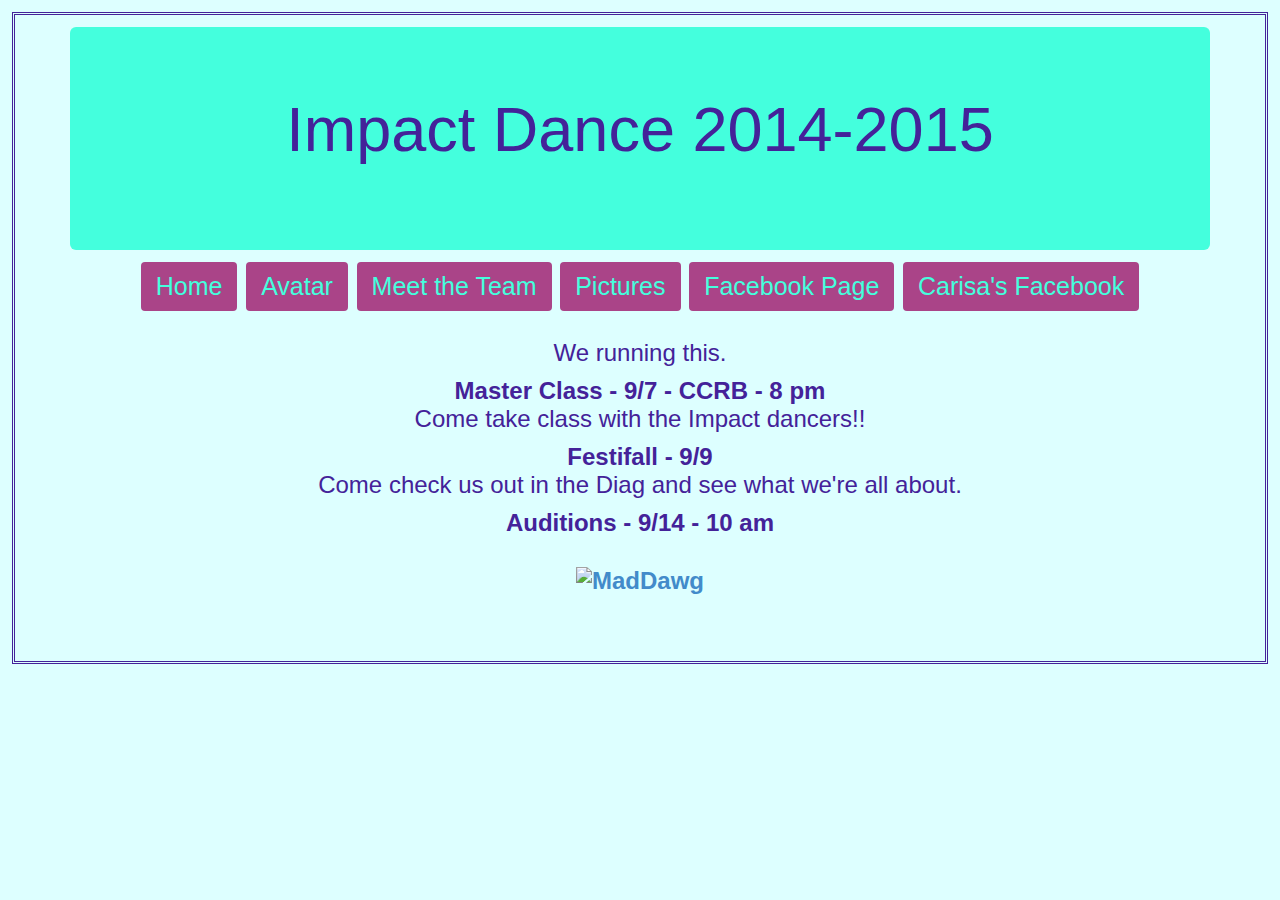
==== ImpactDance.html @ 736ca7f7 "First commit" ====
<!DOCTYPE html>
<html>

<head>
  <title>Impact Dance 2014</title>


  <!--Latest compiled and minified CSS
<link rel="stylesheet" href="https://maxcdn.bootstrapcdn.com/bootstrap/3.2.0/css/bootstrap.min.css">-->

<!-- Optional theme
<link rel="stylesheet" href="https://maxcdn.bootstrapcdn.com/bootstrap/3.2.0/css/bootstrap-theme.min.css">-->

  <link rel="stylesheet" href="ImpactDance.css">
  <link rel="stylesheet" href="bootstrap.css">
  <link rel="stylesheet" href="bootstrap-theme.css">


</head>

<div class="container">
  <div id="jumbo" class="jumbotron">
  <h1>Impact Dance 2014-2015</h1>
  <br>
  </div>
</div>


<body>
  <!--<a href="myFirstwebpage.html">Events</a>
  <div id="pics">
    <a href="ImpactPics.html">Pictures</a>
  </div>
  <a href="myFirstwebpage.html">Avatar?</a> </li>
  <div id="ImpactTeam">
    <a href="MeetImpact.html"> Meet the Team </a>
    </div>
  <div id="facebook">
    <a href="https://www.facebook.com/ImpactDanceUmich">Facebook Page</a>
  </div>
  <a href="https://www.facebook.com/CarisaNala?fref=ts">Carisa's Facebook</a>
-->


  <ul class="nav nav-pills">
    <li class="active"><a href="ImpactDance.html">Home</a></li>
    <li class="active"><a href="myFirstwebpage.html">Avatar</a> </li>
    <li class=" active"><a href="MeetImpact.html"> Meet the Team</a></li>
    <li class=" active"><a href="ImpactPics.html">Pictures</a></li>
    <li class="active"><a href="https://www.facebook.com/ImpactDanceUmich">Facebook Page</a></li>
    <li class="active"><a href="https://www.facebook.com/CarisaNala?fref=ts">Carisa's Facebook</a></li>
  </ul>


  <br>
  <p>We running this.</p>
  <p><strong>Master Class - 9/7 - CCRB - 8 pm</strong><br>
    Come take class with the Impact dancers!!</p>
  <p><strong>Festifall - 9/9</strong><br>
    Come check us out in the Diag and see what we're all about.</p>
  <p><strong>Auditions - 9/14 - 10 am</strong<p><br><br>

  <a href="https://scontent-b.xx.fbcdn.net/hphotos-xap1/v/t1.0-9/10007480_769437373068737_1395810735_n.jpg?oh=bbda53b7d6d3ff4c601167ff8ea0ad4a&amp;oe=5494A740">
  <img src="https://scontent-b.xx.fbcdn.net/hphotos-xap1/v/t1.0-9/10007480_769437373068737_1395810735_n.jpg?oh=bbda53b7d6d3ff4c601167ff8ea0ad4a&amp;oe=5494A740" width=80% alt="MadDawg"><br></a>

<br><br>

<!--Leaving a comment at bottom
<form class="form-horizontal" role="form">

  <div class="form-group">
    <div class="center col-sm-6">
      <input type="email" class="form-control" id="inputEmail3" placeholder="Leave a comment for Impact">
    </div>
  </div>

  <div class="form-group">
    <div class=" col-sm-10">
      <button type="submit" class="btn btn-default">Comment</button>
    </div>
  </div>
</form>
-->





<!-- Latest compiled and minified JavaScript -->
<script src="https://maxcdn.bootstrapcdn.com/bootstrap/3.2.0/js/bootstrap.min.js"></script>


  <!--<script src="script.js"></script>-->

</html>
---- ImpactDance.css ----
h1{
	color: #429;
	text-align: center;
	font-family: "Georgia", Serif;
	font-size: 54px;
}

body{
	text-align: center;
	color: #68c;
	font-size: 20px;
	border-style: double;
	border-color: #429;
	margin: 20px;
}

img{
	border-style: solid;
	border-color: #b28;
	border-width: 6px;
	height: auto;
	max-width: 100%;
}

img.expanded {
    max-width: none;
}

a{
	color: #4dd;
}

/*div{
	background-color: #f46;
	height: 30px;
	display: inline-block;
	margin: 5px;
}*/


div:hover{
	//background-color: #429;
	color: #429;
}

#jumbo:hover{
	color: #46d;
}

#ImpactTeam{
    	width:150px;

}

#pics{
    	width: 90px;
}

#facebook {
      width:160px;
}

li:a:hover{
	background-color: #429;
}

.col-centered{
	float: none;
	margin: 0 auto;
}

.center{
    float: none;
    margin-left: auto;
    margin-right: auto;
}
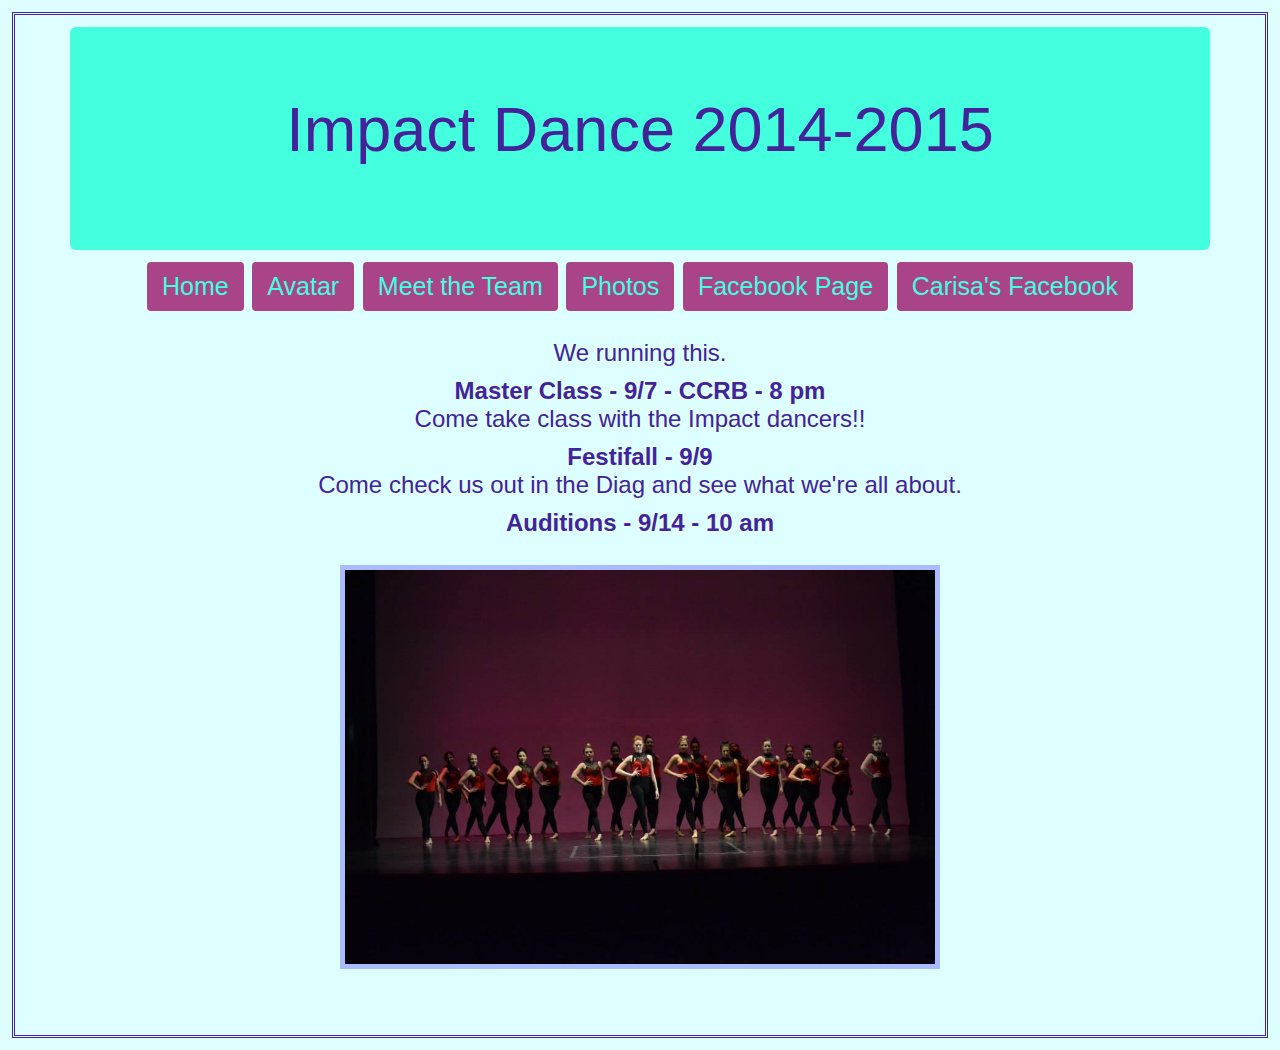
==== commit 9474e789: "added pictures to img folder" ====
--- a/ImpactDance.html
+++ b/ImpactDance.html
@@ -44,9 +44,9 @@
 
   <ul class="nav nav-pills">
     <li class="active"><a href="ImpactDance.html">Home</a></li>
-    <li class="active"><a href="myFirstwebpage.html">Avatar</a> </li>
+    <li class="active"><a href="myfirstwebpage.html">Avatar</a> </li>
     <li class=" active"><a href="MeetImpact.html"> Meet the Team</a></li>
-    <li class=" active"><a href="ImpactPics.html">Pictures</a></li>
+    <li class=" active"><a href="ImpactPics.html">Photos</a></li>
     <li class="active"><a href="https://www.facebook.com/ImpactDanceUmich">Facebook Page</a></li>
     <li class="active"><a href="https://www.facebook.com/CarisaNala?fref=ts">Carisa's Facebook</a></li>
   </ul>
@@ -60,8 +60,8 @@
     Come check us out in the Diag and see what we're all about.</p>
   <p><strong>Auditions - 9/14 - 10 am</strong<p><br><br>
 
-  <a href="https://scontent-b.xx.fbcdn.net/hphotos-xap1/v/t1.0-9/10007480_769437373068737_1395810735_n.jpg?oh=bbda53b7d6d3ff4c601167ff8ea0ad4a&amp;oe=5494A740">
-  <img src="https://scontent-b.xx.fbcdn.net/hphotos-xap1/v/t1.0-9/10007480_769437373068737_1395810735_n.jpg?oh=bbda53b7d6d3ff4c601167ff8ea0ad4a&amp;oe=5494A740" width=80% alt="MadDawg"><br></a>
+  <a href="img/impact.jpg">
+  <img src="img/impact.jpg" width=600 alt="Impact"><br></a>
 
 <br><br>
 
--- a/ImpactDance.css
+++ b/ImpactDance.css
@@ -18,8 +18,8 @@
 
 img{
 	border-style: solid;
-	border-color: #b28;
-	border-width: 6px;
+	border-color: #abf;
+	border-width: 5px;
 	height: auto;
 	max-width: 100%;
 }
